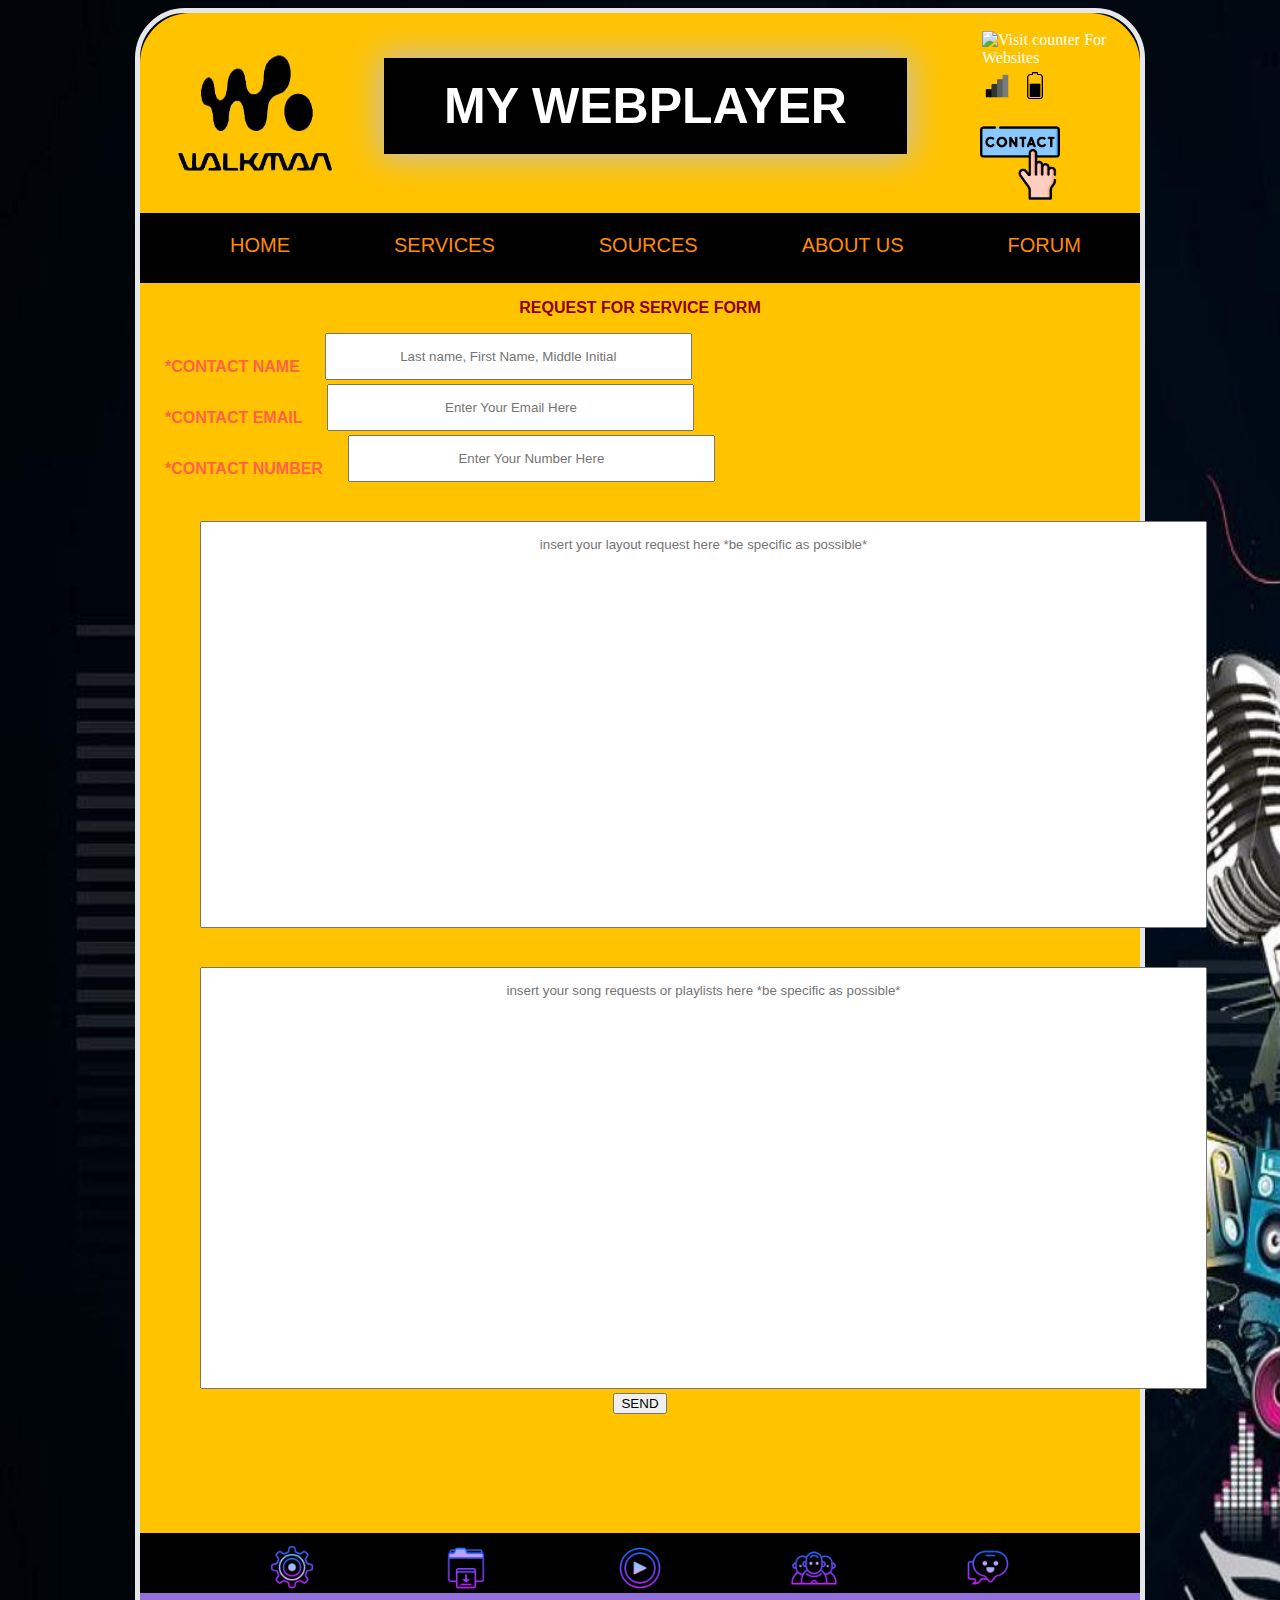
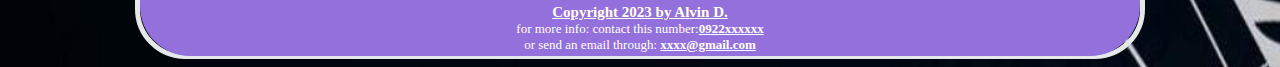
==== services.html @ a1f29e5d "Add files via upload" ====
<!Doctype html>
<html>
<header>
<meta name="viewport" content="width=device-width, initial-scale=1">
<link href="CSS/css.css" rel="stylesheet">
<link href="js/skitter.css" rel="stylesheet">
<title>MyWebplayer</title>
<script src="js/jquery-1.6.3.min.js"></script>
  <script src="js/jquery.easing.1.3.js"></script>
  <script src="js/jquery.animate-colors-min.js"></script>
  <script src="js/jquery.skitter.min.js"></script>

  <script src="js/highlight.js"></script>

  <script>
        $(document).ready(function() {
            var options = {};
            if (document.location.search){
                  var array = document.location.search.split('=');
                  var param = array[0].replace('?','');
                  var value = array[1];

                  if (param == 'animation') {
                        options.animation = value;
                  }
                  else if (param == 'type_navigation') {
                        if (value == 'dots_preview') {
                              $('.border_box').css({'marginBottom': '40px'});
                              options['dots'] = true;
                              options['preview'] = true
                        }
                        else {
                              options[value] = true;
                              if (value == 'dots') $('.border_box').css({'marginBottom' : '40px'});
                        }
                  }
            }
            $('.box_skitter_large').skitter(options);

            $('pre.code').highlight({source:1, zebra:1, indent:'space', list:'ol'});
        });
  </script>
</header>
<body>
<div class="container">
	<div class="headercont">
		<div class="logocontsrvcs">
			<img src="images/walkman.png" width=190px height=180px; id="hp"></img>
			<strong>MY WEBPLAYER</strong></div>
		<div class="contactcontsrvcs">
			<div id="viewer">
			<ul><li><a href="https://www.hitwebcounter.com" target="_blank">
				<img src="https://hitwebcounter.com/counter/counter.php?page=9561300&style=0028&nbdigits=5&type=page&initCount=0" title="Counter Widget" Alt="Visit counter For Websites"   border="0" /></a></li>
				<li><img src="images/signal.png" width=30px height=30px></li>
				<li><img src="images/battery.png" width=30px height=30px></li></ul></div>
			<a href="#footercont"><img src="images/contacticon.png" width=80px;height=50px; id="contacticon"></img></a>
		
		
			</div>
	</div>
		<div class="navcont">
			<ul><li><a href="index.html">HOME</a></li>
				<li><a href="services.html">SERVICES</a></li>
				<li><a href="sources.html">SOURCES</a></li>
				<li><a href="aboutus.html">ABOUT US</a></li>
				<li><a href="forum.html">FORUM</a></li></ul> </div>
				
			<div class="services"> 
			<center>
			<p class="hserv">REQUEST FOR SERVICE FORM</p></center>
			<p class="label">*CONTACT NAME </p><textarea cols= 40 rows= 1 placeholder="Last name, First Name, Middle Initial"></textarea>
			<br><p class="label">*CONTACT EMAIL </p><textarea cols= 40 rows= 1 placeholder="Enter Your Email Here"></textarea>
			<br><p class="label">*CONTACT NUMBER </p><textarea cols= 40 rows= 1 placeholder="Enter Your Number Here"></textarea>
			
			<div id="request"><textarea  cols= 120 rows= 25 placeholder="insert your layout request here *be specific as possible*" ></textarea></div>
			<div id="request"><textarea  cols= 120 rows= 26 placeholder="insert your song requests or playlists here *be specific as possible*"></textarea></div>
			
			<center> <a href="index.html"><button id="sendsvc">SEND</button></a></center>
			
			</div>
			
	
		<div class="navcontfooter">
			<center>
			<ul>
				<li><a href="services.html"><img src="./images/servicesbtn.png" width=50px height=50px></a></li>
				<li><a href="sources.html"><img src="./images/sourcesbtn.png"width=50px height=50px></a></li>
				<li><a href="index.html"><img src="./images/homebtn.png"width=50px height=50px></a></li>
				<li><a href="aboutus.html"><img src="./images/abubtn.png"width=50px height=50px></a></li>
				<li><a href="forum.html"><img src="./images/forumbtn.png"width=50px height=50px></a></li></ul> </center></div>
				
		<div class="footer"> 
		<center>
		
		<b class="copyright">Copyright 2023 by Alvin D.</b><br>
		<p class="contact">for more info: contact this number:<b id="contact">0922xxxxxx</b></p>
		<p class="contact">or send an email through: <b id="contact">xxxx@gmail.com</b></p>
		</center>
		</div>
		
</div>
</body>

</html>
---- CSS/css.css ----
body {

	background-color: #2C3E50;
	color: white;
	background-image:url("../images/bgmusic.jpg");
	background-repeat:no-repeat;
	background-size: 2000px 2000px;
	
}
.container {
	border: 5px solid #E5E7E9;
	border-radius:50px;
	width: 1000px;
	height:1641px;
	margin:auto;
}
#viewer ul li {
	margin:0;
	display: inline-block;
	padding: 2px;
	list-style-type:none;
	
	
}
.logocont{
	margin:auto;
	background-color:darkslategray;
	border-radius:50px 0px 0px 0px;
	float: left;
	width:800px;
	height: 200px;
}
.logocontABU{
	margin:auto;
	background-color:darkred;
	border-radius:50px 0px 0px 0px;
	float: left;
	width:800px;
	height: 200px;
}
.logocontsrc{
	margin:auto;
	background-color:midnightblue;
	border-radius:50px 0px 0px 0px;
	float: left;
	width:800px;
	height: 200px;
}
.logocontsrvcs{
	margin:auto;
	background-color:#FFC300;
	border-radius:50px 0px 0px 0px;
	float: left;
	width:800px;
	height: 200px;
}
#hp{
	border-radius:50px;
	position:relative;
	left:20px;
	padding-top:10px;
}
strong{
	
	font-family: arial;
	position:relative;
	left:50px;
	bottom:80px;
	font-size:50px;
	color: white;
	background-color:black;
	padding: 20px 60px 20px;
	--border:2px solid ;
	box-shadow:0px 0px 30px 3px silver ;
	
	
}

.contactcont{
	background-color:darkslategray;
	border-radius:0px 50px 0px 0px;
	width: 200px;
	height: 200px;
	margin:auto;
	float:left;
}
.contactcontABU{
	background-color:darkred;
	border-radius:0px 50px 0px 0px;
	width: 200px;
	height: 200px;
	margin:auto;
	float:left;
}
.contactcontsrc{
	background-color:midnightblue;
	border-radius:0px 50px 0px 0px;
	width: 200px;
	height: 200px;
	margin:auto;
	float:left;
}
.contactcontsrvcs{
	background-color:#FFC300;
	border-radius:0px 50px 0px 0px;
	width: 200px;
	height: 200px;
	margin:auto;
	float:left;
}
#contacticon{
	position:relative;
	top:0px;
	left:40px;
	
}
.navcont {
	background-color:black;
	width: 1000px;
	height: 70px;
	margin:0;
	float: left;
	padding:0;
	
	
}
.navcontfooter ul{
	background-color:black;
	width: 1000px;
	height: 60px;
	margin:0;
	float: left;
	padding:0;
}
.navcontfooter  li {
	display:inline-block;
	padding: 10px 60px 10px 60px;
	font-size: 20px;
	list-style-type:none;
	margin:auto;
}
.navcontfooter a{
	text-decoration: none;
	margin:auto;
	color:darkorange;
	--padding-top:5px;
	--padding-bottom:5px;
	--padding-right:50px;
}

.navcontfooter li:hover{
	background-color:#2C3E50;
	border-radius: 100px
}
.navcont li {
	display:inline-block;
	padding:5px 50px 5px 50px;
	font-size: 20px;
	list-style-type:none;
	margin:auto;

}
.navcont a{
	text-decoration: none;
	text-align:center;
	font-family:arial;
	color:darkorange;
}

.navcont li:hover{
	background-color:#2C3E50;
}
.flashcont{
	background-color:darkslategray;
	width: 1000px;
	height: 450px;
	margin:auto;
	float: left;
	box-shadow: 0 0 50px 2px #0097A7;
}
--.sbarcont{
	background-color:#7B8692;
	width: 60px;
	height: 800px;
	margin:auto;
	float: left;
	
}
.contentcont{
	background-color:midnightblue;
	width: 1000px;
	height: 800px;
	margin:auto;
	float: left;
	color: blue;
	overflow: auto;
}
.footer {
	width: 1000px;
	height: 62.50px;
	color:white;
	background-color: mediumpurple;
	float:left;
	border-radius:0px 0px 50px 50px;
	margin:auto;
}

.player b{
	text-decoration:none;
	color: darkorange;
	font-family: helvetica;
	
}
.update{
	position:relative;
	left: 100px;
	width:
	height: 
}

.sourcecont{
	width:1000px;
	height:1250px;
	background-color: midnightblue;
	float: left;
	margin: auto;
		
}
.spotify{
	box-shadow: 0px 0px 40px 4px cyan;
	width: 299px;
	height: 168px;
	position: relative;
	top: 75px;
}
.youtube{
	box-shadow: 0px 0px 40px 4px cyan;
	width: 310px;
	height: 163px;
	position: relative;
	top: 150px;
}
.spotiflyer{
	box-shadow: 0px 0px 40px 4px cyan;
	width: 285px;
	height: 285px;
	position: relative;
	top: 225px;
	border-radius: 200px;
}
.billboard{
	box-shadow: 0px 0px 40px 4px cyan;
	width: 237px;
	height: 213px;
	position: relative;
	top: 300px;
}


.copyright {
	color: ivory;
	text-decoration:underline;
	font-size: 15px;
	position:relative;
	top:10px;


}
.contact{
	font-size:13px;
	margin:auto;
	position:relative;
	top:10px;
	
}
#contact{text-decoration:underline;}
#ft {
	position:relative;
	right: 200px;
	top: 10px;
	
	
}
.aboutus{
	width:1000px;
	height:1250px;
	background-color: darkred;
	float: left;
	margin: auto;
	
}
.habu{
	font-family:arial;
	padding:50px;
	font-size: 50px;
	text-shadow: 1px 1px 5px black, 0 0 40px blue, 0 0 40px darkblue;
	color:lime;
	margin:auto;
}
.babu{
	font-family:arial;
	padding:5px 5px;
	font-size: 20px;
	margin: auto;
}
.services{
	width:1000px;
	height:1250px;
	background-color: #FFC300;
	float: left;
	margin: auto;
	font-family:arial;
	
}
.label {
	float:left;
	padding-left:25px;
	padding-right: 25px;
	padding-top:25px;
	color:tomato;
	font-weight:900;
	text-align:center;
	margin:auto;
}
.hserv{
	color:darkred;
	font-weight:900;
	
}
textarea { 
 resize: none;
 text-align:center;
 font-family:arial;
 padding:15px;
 
 
}
#request{
	margin:0;
	padding-left: 60px;
	padding-top: 35px;
	padding-right: 60px;
}
.forum{
	width:1000px;
	height:1250px;
	background-color: darkslategray;
	float: left;
	margin: auto;
}

table, th, tr, td{
	border: 2px solid white;
	font-size:24px;
	
}
table{
	position:relative;
	top:50px;
}
th, td{
	padding:10px;
}
a{
	text-decoration:none;
	color: white;
}

.suggestions{
	font-size: 40px;
}
#send{
	position:relative;
	right: 400px;
	top:100px;
}
html {
  scroll-behavior: smooth;
}
#topicbtn{
	position:relative;
	top:100px;
}
---- js/skitter.css ----
/* =Skitter styles
----------------------------------------------- */
.box_skitter {position:relative;width:1000px;height:450px;background:#000;}
.box_skitter img { max-width:1000px;} /* Tip for stildv */
.box_skitter ul {display:none;}
.box_skitter .container_skitter {overflow:hidden;position:relative;  width:1000px  !important;}
.box_skitter .image {overflow:hidden;}
.box_skitter .image img {display:none;}

/* =Box clone
-------------------------------------------------------------- */
.box_skitter .box_clone {position:absolute;top:0;left:0;width:1000px; height:450px;overflow:hidden;display:none;z-index:20;}
.box_skitter .box_clone img {position:absolute;top:0;left:0;z-index:20;}

/* =Navigation
-------------------------------------------------------------- */
.box_skitter .prev_button {position:absolute;top:220px;left:2%;z-index:100;width:60px;height:60px;overflow:hidden;text-indent:-9999em;margin-top:-25px;background:url(../images/prev.png) no-repeat left top;}
.box_skitter .next_button {position:absolute;top:212px;right:0%;z-index:100;width:60px;height:60px;overflow:hidden;text-indent:-9999em;margin-top:-25px;background:url(../images/next.png) no-repeat left top;}
.box_skitter .prev_button {top: 40%;}
.box_skitter .next_button {top: 40%;}

/* =Numbers
-------------------------------------------------------------- */
.box_skitter .info_slide {position:absolute;top:15px;left:15px;z-index:100;background:#000;color:#fff;font:bold 11px arial;padding:5px 0 5px 5px;-moz-border-radius:5px;-webkit-border-radius:5px;border-radius:5px;opacity:0.75;}
.box_skitter .info_slide .image_number {background:#333;float:left;padding:2px 10px;margin:0 5px 0 0;cursor:pointer;-moz-border-radius:2px;-webkit-border-radius:2px;border-radius:2px;}
.box_skitter .info_slide .image_number_select {background:#cc0000;float:left;padding:2px 10px;margin:0 5px 0 0;}
.box_skitter .info_slide {display: none !important;}

#overlay_skitter { position:absolute; top:0; left:0; width:100%; z-index:9998; opacity:1; background:#000; }

.box_skitter .focus_button {position:absolute;top:50%;z-index:100;width:42px;height:42px;overflow:hidden;text-indent:-9999em;margin-top:-25px;background:url(../images/focus-button.png) no-repeat left top;opacity:0;}
.box_skitter .play_pause_button {position:absolute;top:50%;z-index:151;width:42px;height:42px;overflow:hidden;text-indent:-9999em;margin-top:-25px;background:url(../images/pause-button.png) no-repeat left top;opacity:0;}
.box_skitter .play_pause_button.play_button {background:url(../images/wall.png) no-repeat left top;}

/* =Example for dimenions
-------------------------------------------------------------- */
.box_skitter_large {width:1000px; !important; height:449px !important;}
.box_skitter_small {width:960px;height:300px;}
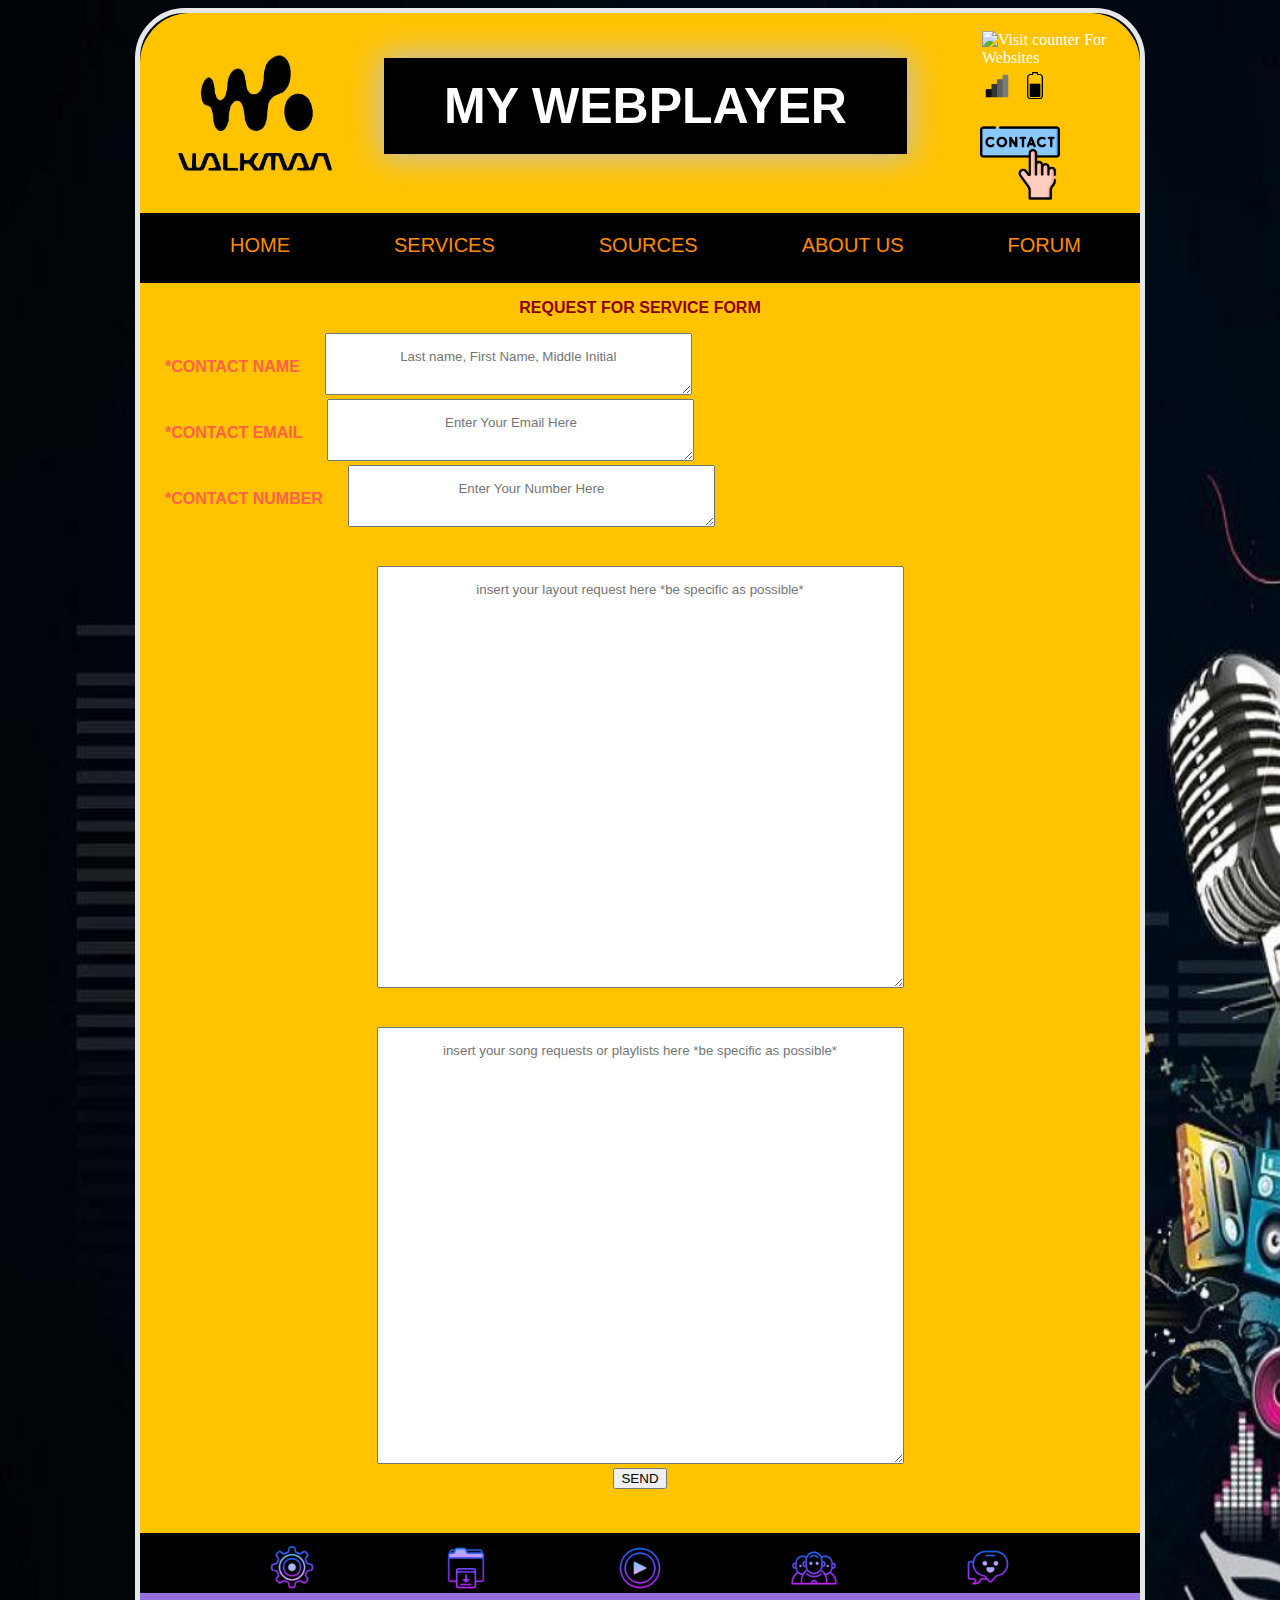
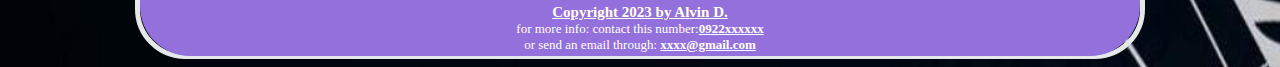
==== commit 656d4979: "Add files via upload" ====
--- a/services.html
+++ b/services.html
@@ -72,10 +72,11 @@
 			<br><p class="label">*CONTACT EMAIL </p><textarea cols= 40 rows= 1 placeholder="Enter Your Email Here"></textarea>
 			<br><p class="label">*CONTACT NUMBER </p><textarea cols= 40 rows= 1 placeholder="Enter Your Number Here"></textarea>
 			
-			<div id="request"><textarea  cols= 120 rows= 25 placeholder="insert your layout request here *be specific as possible*" ></textarea></div>
-			<div id="request"><textarea  cols= 120 rows= 26 placeholder="insert your song requests or playlists here *be specific as possible*"></textarea></div>
+			<center> 
+			<div id="request"><textarea  cols= 60 rows= 25 placeholder="insert your layout request here *be specific as possible*" ></textarea></div>
+			<div id="request"><textarea  cols= 60 rows= 26 placeholder="insert your song requests or playlists here *be specific as possible*"></textarea></div>
 			
-			<center> <a href="index.html"><button id="sendsvc">SEND</button></a></center>
+			<a href="index.html"><button id="sendsvc">SEND</button></a></center>
 			
 			</div>
 			
--- a/CSS/css.css
+++ b/CSS/css.css
@@ -328,9 +328,11 @@
 	
 }
 textarea { 
- resize: none;
+ resize: both;
+ overflow:scroll;
  text-align:center;
  font-family:arial;
+ word-wrap: break-word;
  padding:15px;
  
  
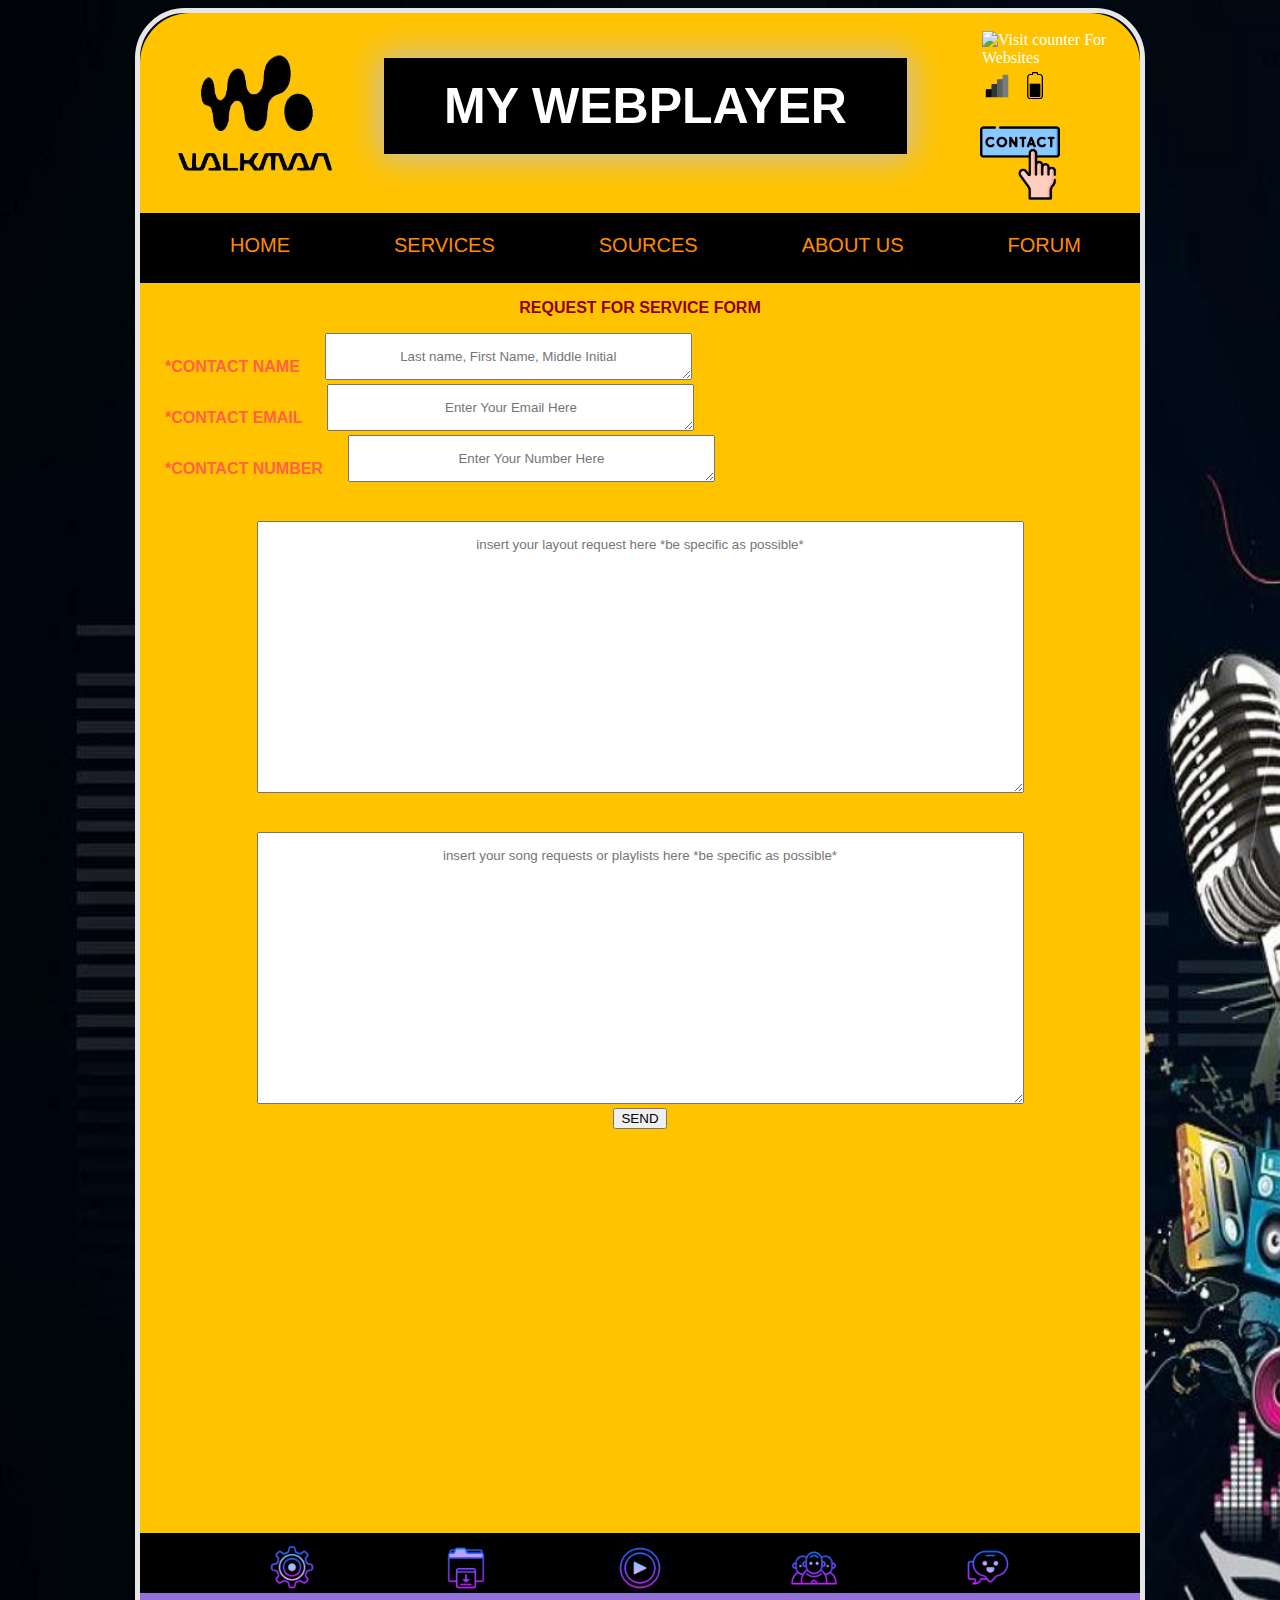
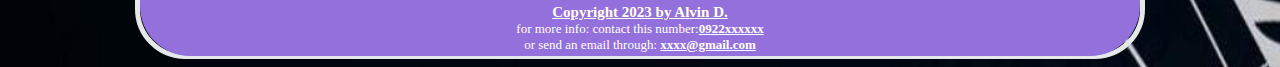
==== commit 6c45689a: "Add files via upload" ====
--- a/services.html
+++ b/services.html
@@ -68,13 +68,15 @@
 			<div class="services"> 
 			<center>
 			<p class="hserv">REQUEST FOR SERVICE FORM</p></center>
-			<p class="label">*CONTACT NAME </p><textarea cols= 40 rows= 1 placeholder="Last name, First Name, Middle Initial"></textarea>
-			<br><p class="label">*CONTACT EMAIL </p><textarea cols= 40 rows= 1 placeholder="Enter Your Email Here"></textarea>
-			<br><p class="label">*CONTACT NUMBER </p><textarea cols= 40 rows= 1 placeholder="Enter Your Number Here"></textarea>
+			<p class="label">*CONTACT NAME </p><textarea id="inputarea"  cols= 40 rows= 1 placeholder="Last name, First Name, Middle Initial"></textarea>
+			<br><p class="label">*CONTACT EMAIL </p><textarea id="inputarea" cols= 40 rows= 1 placeholder="Enter Your Email Here"></textarea>
+			<br><p class="label">*CONTACT NUMBER </p><textarea id="inputarea" cols= 40 rows= 1 placeholder="Enter Your Number Here"></textarea>
 			
 			<center> 
-			<div id="request"><textarea  cols= 60 rows= 25 placeholder="insert your layout request here *be specific as possible*" ></textarea></div>
-			<div id="request"><textarea  cols= 60 rows= 26 placeholder="insert your song requests or playlists here *be specific as possible*"></textarea></div>
+			<div id="request"><textarea  id="requestform" 
+			cols= 90 rows= 15 placeholder="insert your layout request here *be specific as possible*" ></textarea></div>
+			<div id="request"><textarea  id="requestform" 
+			cols= 90 rows= 15 placeholder="insert your song requests or playlists here *be specific as possible*"></textarea></div>
 			
 			<a href="index.html"><button id="sendsvc">SEND</button></a></center>
 			
--- a/CSS/css.css
+++ b/CSS/css.css
@@ -327,8 +327,22 @@
 	font-weight:900;
 	
 }
-textarea { 
- resize: both;
+#inputarea{
+ text-align:center;
+ font-family:arial;
+ word-wrap: break-word;
+ padding:15px;
+}
+#requestform {
+	resize: both;
+ overflow:scroll;
+ text-align:center;
+ font-family:arial;
+ word-wrap: break-word;
+ padding:15px;
+}
+--textarea { 
+ resize: none;
  overflow:scroll;
  text-align:center;
  font-family:arial;
@@ -339,6 +353,7 @@
 }
 #request{
 	margin:0;
+	
 	padding-left: 60px;
 	padding-top: 35px;
 	padding-right: 60px;
